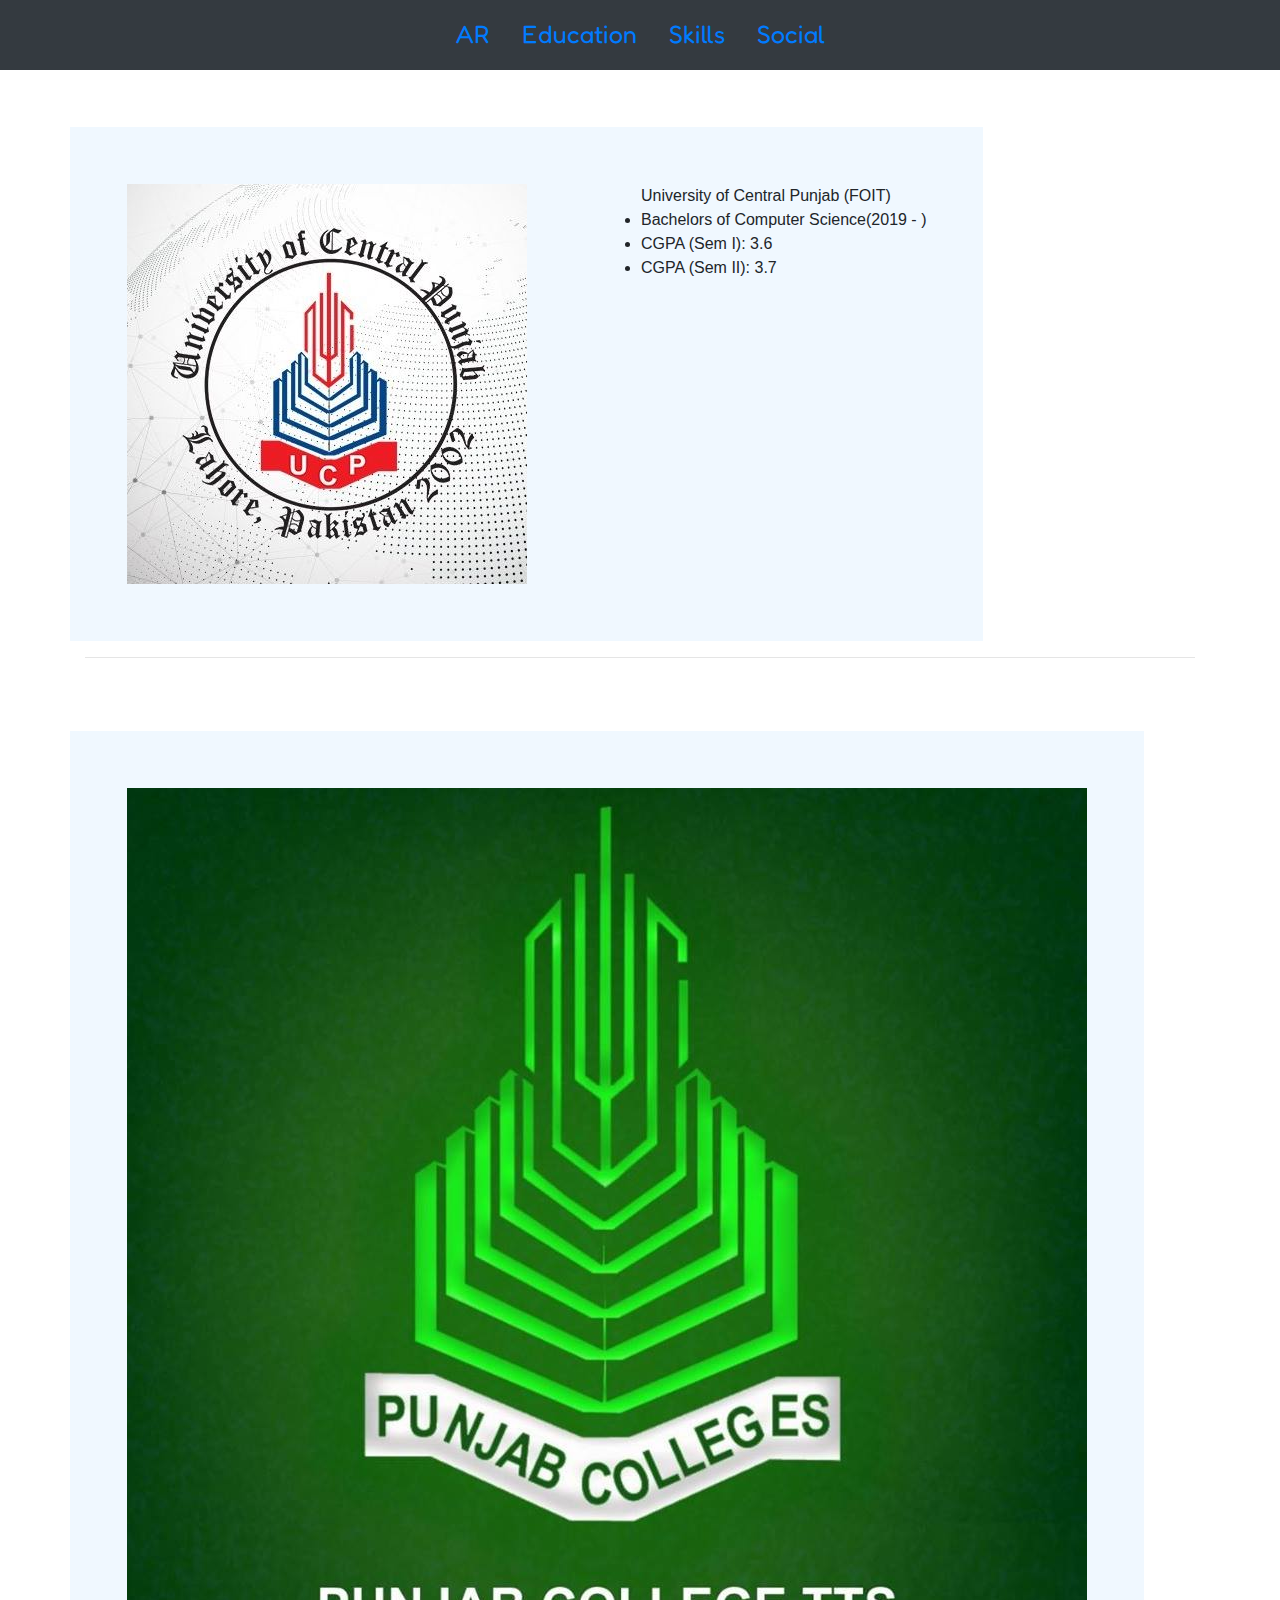
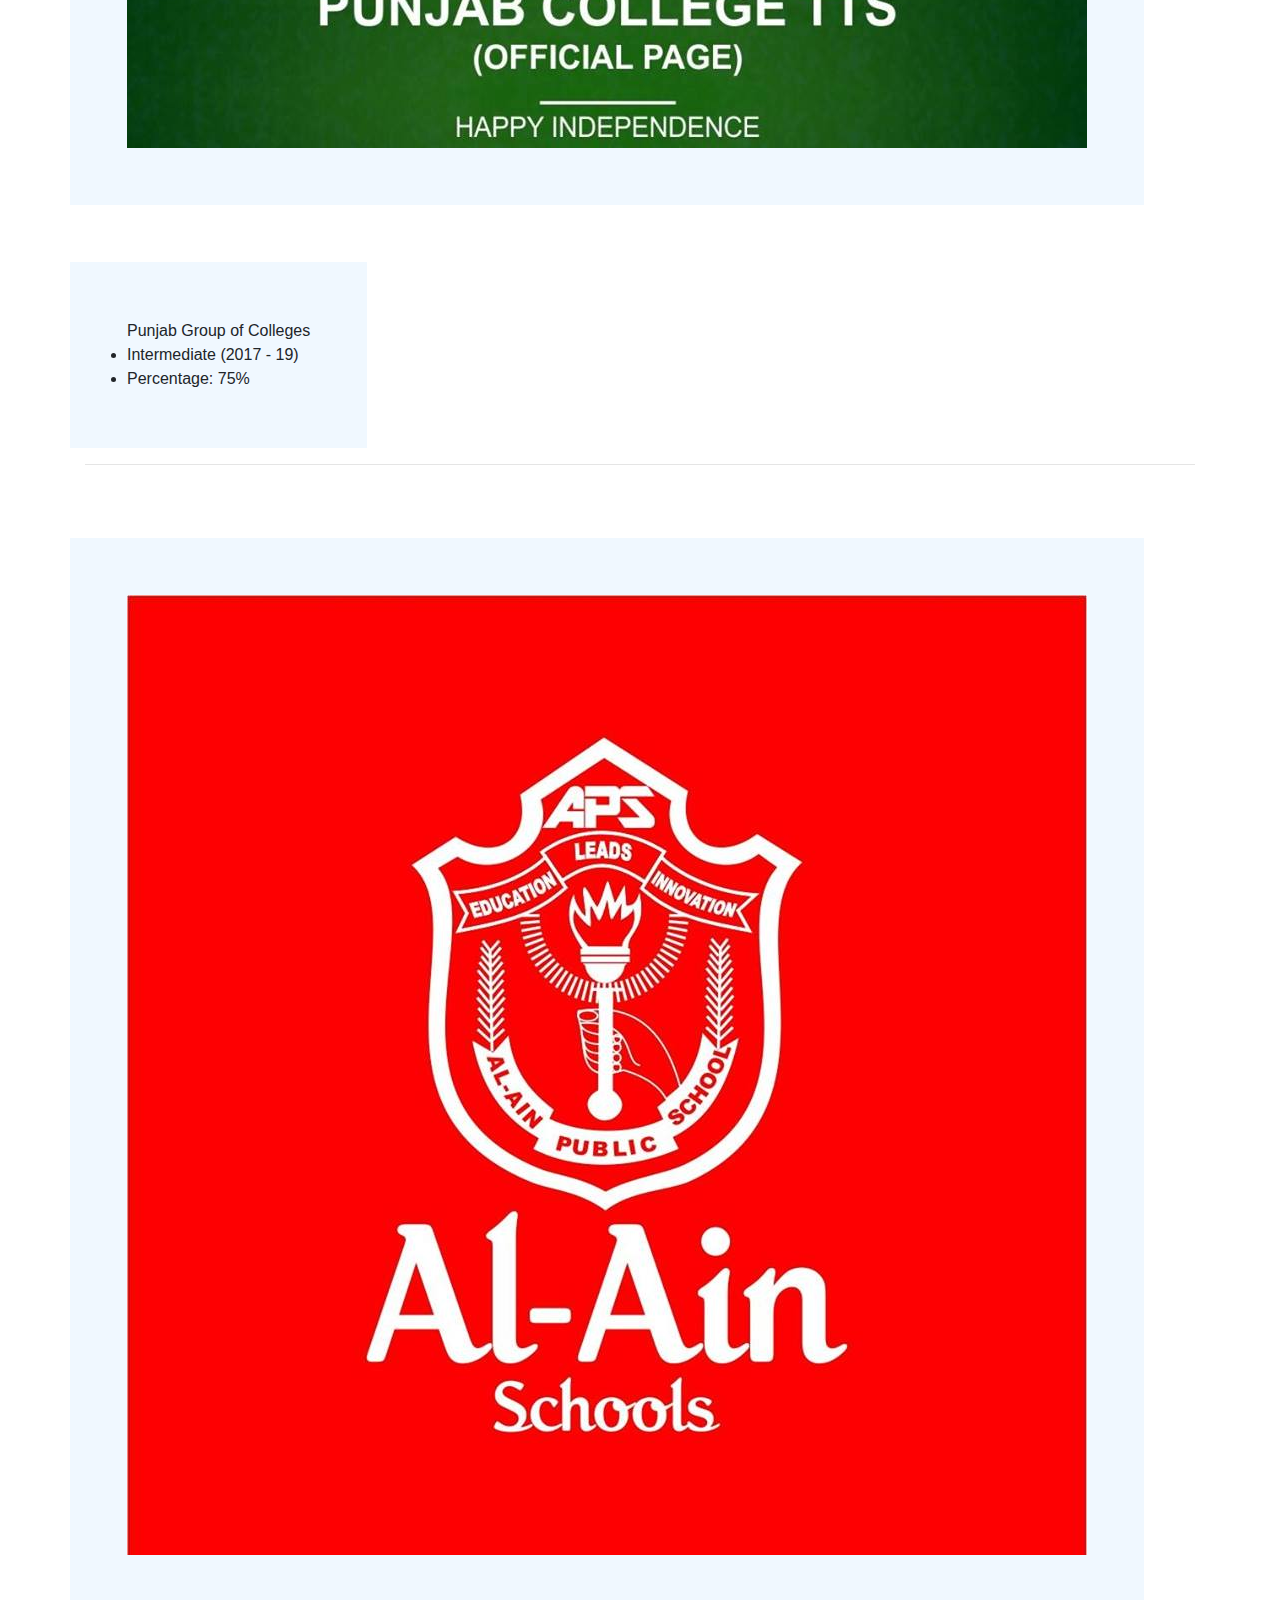
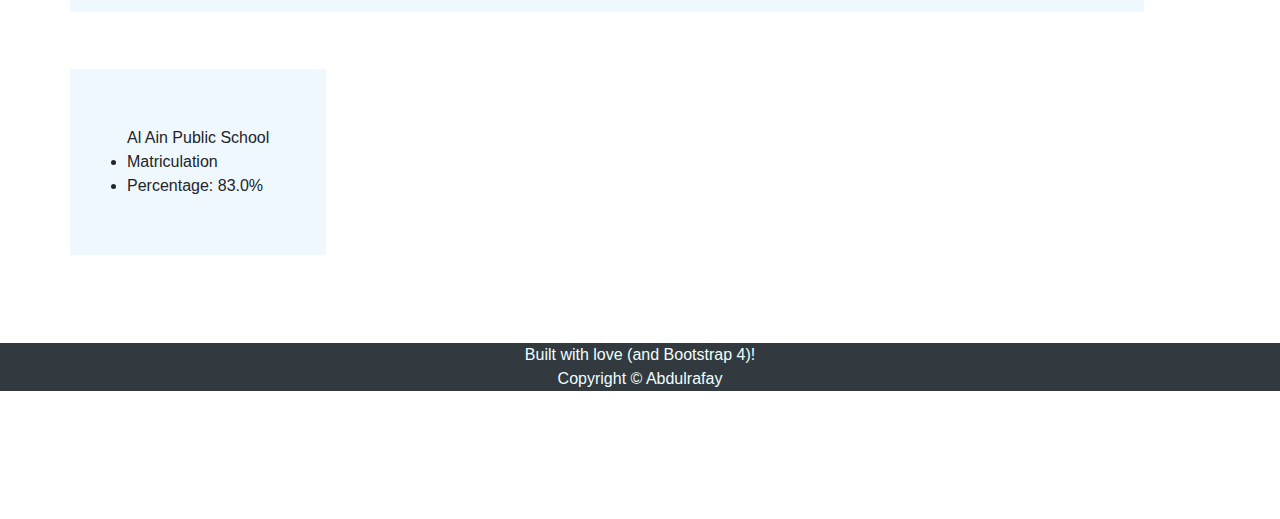
==== education.html @ ebb0e851 "Education Page" ====
<!DOCTYPE html>
<html>
    <head>
        <!--  Meta  -->
        <meta charset="UTF-8" />
        <meta name="viewport" content="width=device-width, initial-scale=1" />
        <title>My Webpage</title>
        <!--  Styles  -->
        <link href="style.css" rel="stylesheet">
        <link href="https://fonts.googleapis.com/css?family=Dosis&display=swap" rel="stylesheet">
        <link href="https://fonts.googleapis.com/css?family=Kaushan+Script&display=swap" rel="stylesheet">
        <link href="https://fonts.googleapis.com/css?family=Fredoka+One&display=swap" rel="stylesheet">
        <link href="https://fonts.googleapis.com/css?family=Anton&display=swap" rel="stylesheet">
        <link rel="stylesheet" href="https://maxcdn.bootstrapcdn.com/bootstrap/4.3.1/css/bootstrap.min.css">
    </head>
        <header id="header" class="navbar navbar-default navbar-fixed-top navbar-expand-sm justify-content-center bg-dark">
            <ul class="nav">
                <li class="logo">
                    <a class="nav-link" href="index.html">AR</a>
                    <ul class="dropdown" aria-label="submenu">
                        <li><a href="education.html">Education</a></li>
                        <li><a href="skills.html">Skills</a></li>
                        <li><a href="social.html">Social</a></li>
                    </ul>
                </li>
                <li class="nav-item">
                    <a class="nav-link" href="education.html">Education</a>
                </li>
                <li class="nav-item">
                    <a class="nav-link" href="skills.html">Skills</a>
                </li>
                <li class="nav-item">
                    <a class="nav-link" href="social.html">Social</a>
                </li>
            </ul>
        </header>
        <main class="container">
            <div class="row">
                <div class="col-2-md">
                    <a href="#" alt="Link to UCP's website." target="_blank"><img id="ucp-logo" src="ucp.jpg"></a>
                </div>
                <div class="col-10-md name">
                    University of Central Punjab (FOIT)
                    <li class="details">Bachelors of Computer Science(2019 - )</li>
                    <li class="details">CGPA (Sem I): 3.6</li>
                    <li class="details">CGPA (Sem II): 3.7</li>
                </div>
            </div>
            <hr>
            <div class="row">
                <div class="col-2-md">
                    <a href="https://www.facebook.com/pgctoba/" alt="Link to PGC's Facebook Page." target="_blank"><img id="pgc-logo" src="pgc.jpg"></a>
                </div>
                <div class="col-10-md name">
                    Punjab Group of Colleges
                    <li class="details">Intermediate (2017 - 19)</li>
                    <li class="details">Percentage: 75%</li>
                </div>
            </div>
            <hr>
            <div class="row">
                <div class="col-2-md">
                    <a href="https://www.facebook.com/alainschools/" alt="Link to APS Facebook Page." target="_blank"><img id="aps-logo" src="alain.jpg"></a>
                </div>
                <div class="col-10-md name">
                    Al Ain Public School<br>
                    <li class="details">Matriculation</li>
                    <li class="details">Percentage: 83.0%</li>
                </div>
            </div>
            <br>
        </main>
        
        <footer class="text-center">
            Built with love (and Bootstrap 4)!<br>Copyright &copy; Abdulrafay
        </footer>
    </body>
</html>
---- style.css ----
a{
    text-decoration: none;
}
.hero{
    font-family: 'Dosis', sans-serif;
    background: linear-gradient(to bottom right, #2196F3, #009688);
    height: 100vh;
    color: white;
    display: flex;
    flex-direction: column;
    align-items: center;
    justify-content: center;
}
.h{
    text-align: center;
}
.h:hover{
    font-family: 'Kaushan Script', cursive;
    color: #FDDB27FF;
}
header{
    font-family: 'Fredoka One', cursive;
    color: white;
    background-color: aqua;
    font-size: 25px;
}
#header{
    position: sticky;
    top: 0;
}

ul li ul {
    background:rgb(50, 58, 64);
    visibility: hidden;
    opacity: 0;
    min-width: 5rem;
    position: absolute;
    transition: all 0.5s ease;
    margin-top: 1rem;
    left: 0;
    display: none;
}

.nav-item:hover, .logo:hover{
    font-family: 'Kaushan Script', cursive;
    font-size: 40px;
}
#profile-pic {
    width: 280px;
    height: 280px;
    border-radius: 0%;
    display: block;
}
.row >div{
    background-color: aliceblue;
    padding: 5%;
    margin-top: 5%;
}
.container{
    height: auto;
}
#hero{
    text-decoration: none;
}
footer{
    background-color: rgb(50, 58, 64);
    color: azure;
    margin-bottom: 10%;
    margin-top: 5%;
}
@media screen and (max-width: 1080px) {
    li.nav-item{
      display: none;
    }
    .row > .col-sm-8{
        display: none;
    }
    
    ul li:hover > ul,
    ul li:hover > a,
    ul li:focus-within > ul,
    ul li ul:hover,
    ul li ul:focus {
        visibility: visible;
        opacity: 1;
        display: block;
        text-decoration: none;
    }
    .row > div{
        border: 3px solid rgb(50, 58, 64);
    }
}
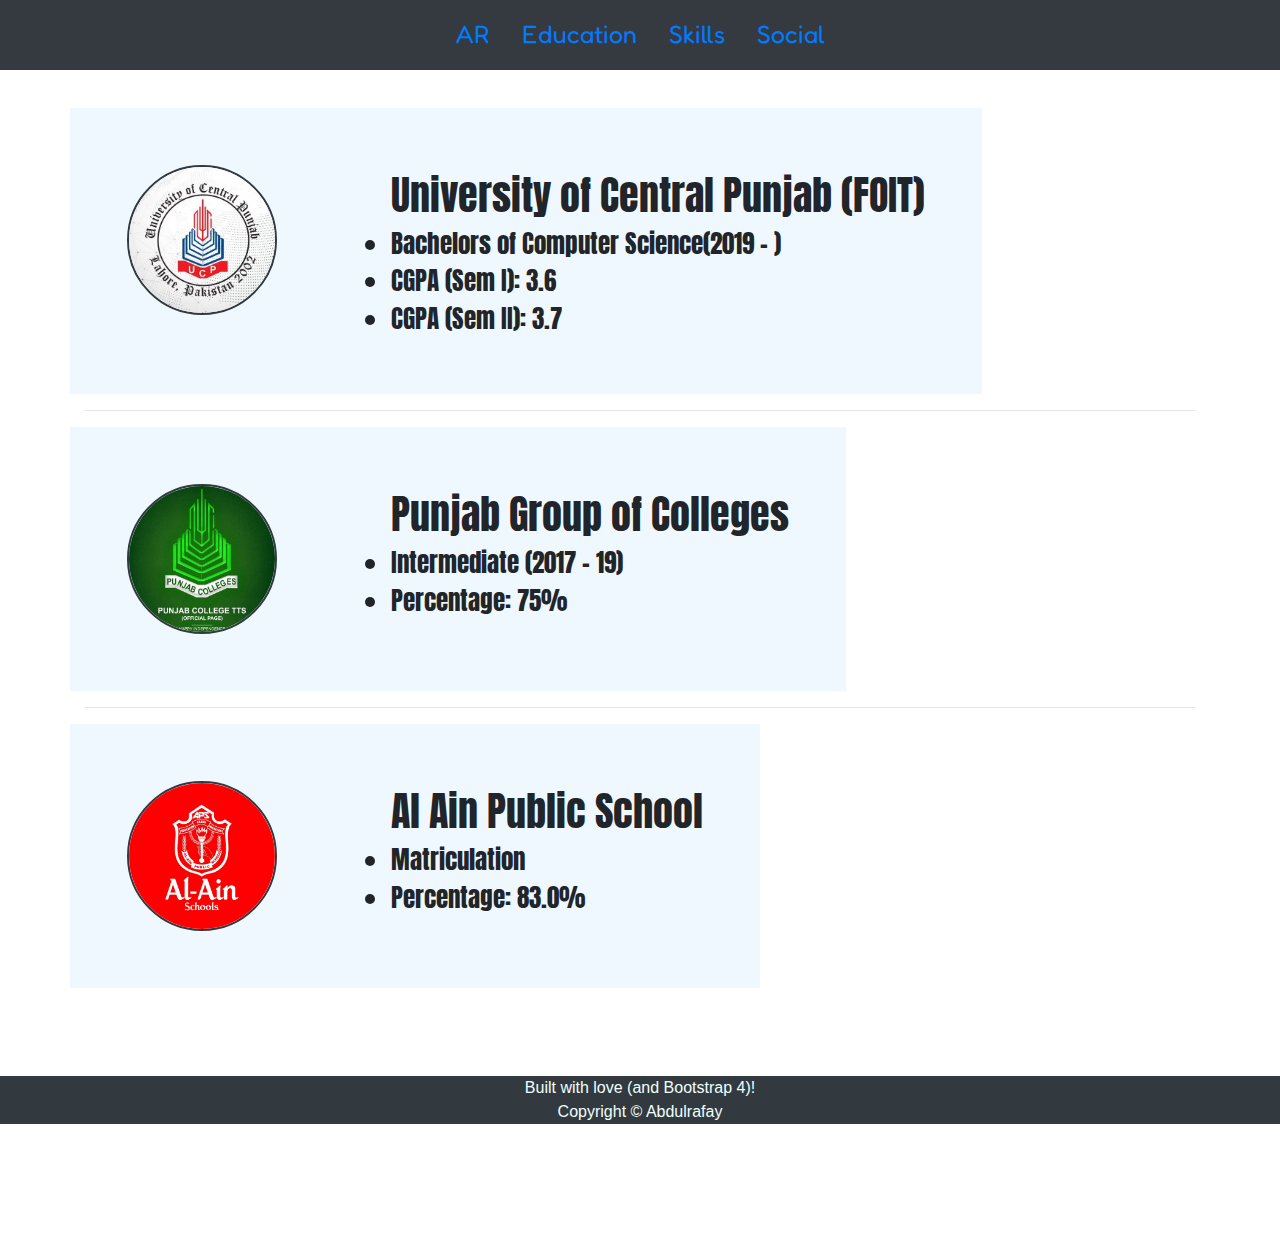
==== commit b9a6f414: "Add menue" ====
--- a/education.html
+++ b/education.html
@@ -6,7 +6,7 @@
         <meta name="viewport" content="width=device-width, initial-scale=1" />
         <title>My Webpage</title>
         <!--  Styles  -->
-        <link href="style.css" rel="stylesheet">
+        <link href="styles/style.css" rel="stylesheet">
         <link href="https://fonts.googleapis.com/css?family=Dosis&display=swap" rel="stylesheet">
         <link href="https://fonts.googleapis.com/css?family=Kaushan+Script&display=swap" rel="stylesheet">
         <link href="https://fonts.googleapis.com/css?family=Fredoka+One&display=swap" rel="stylesheet">
@@ -15,13 +15,17 @@
     </head>
         <header id="header" class="navbar navbar-default navbar-fixed-top navbar-expand-sm justify-content-center bg-dark">
             <ul class="nav">
-                <li class="logo">
-                    <a class="nav-link" href="index.html">AR</a>
+                <li class="menue">
+                    Menue
                     <ul class="dropdown" aria-label="submenu">
+                        <a class="nav-link" href="index.html">AR</a>
                         <li><a href="education.html">Education</a></li>
                         <li><a href="skills.html">Skills</a></li>
                         <li><a href="social.html">Social</a></li>
                     </ul>
+                </li>
+                <li class="nav-item">
+                    <a class="nav-link" href="index.html">AR</a>
                 </li>
                 <li class="nav-item">
                     <a class="nav-link" href="education.html">Education</a>
@@ -37,7 +41,7 @@
         <main class="container">
             <div class="row">
                 <div class="col-2-md">
-                    <a href="#" alt="Link to UCP's website." target="_blank"><img id="ucp-logo" src="ucp.jpg"></a>
+                    <a href="#" alt="Link to UCP's website." target="_blank"><img id="ucp-logo" src="images/ucp.jpg"></a>
                 </div>
                 <div class="col-10-md name">
                     University of Central Punjab (FOIT)
@@ -49,7 +53,7 @@
             <hr>
             <div class="row">
                 <div class="col-2-md">
-                    <a href="https://www.facebook.com/pgctoba/" alt="Link to PGC's Facebook Page." target="_blank"><img id="pgc-logo" src="pgc.jpg"></a>
+                    <a href="https://www.facebook.com/pgctoba/" alt="Link to PGC's Facebook Page." target="_blank"><img id="pgc-logo" src="images/pgc.jpg"></a>
                 </div>
                 <div class="col-10-md name">
                     Punjab Group of Colleges
@@ -60,7 +64,7 @@
             <hr>
             <div class="row">
                 <div class="col-2-md">
-                    <a href="https://www.facebook.com/alainschools/" alt="Link to APS Facebook Page." target="_blank"><img id="aps-logo" src="alain.jpg"></a>
+                    <a href="https://www.facebook.com/alainschools/" alt="Link to APS Facebook Page." target="_blank"><img id="aps-logo" src="images/alain.jpg"></a>
                 </div>
                 <div class="col-10-md name">
                     Al Ain Public School<br>
--- a/styles/style.css
+++ b/styles/style.css
@@ -0,0 +1,150 @@
+a{
+    text-decoration: none;
+}
+.menue{
+    display: none;
+}
+.hero{
+    font-family: 'Dosis', sans-serif;
+    background: linear-gradient(to bottom right, #2196F3, #009688);
+    height: 100vh;
+    color: white;
+    display: flex;
+    flex-direction: column;
+    align-items: center;
+    justify-content: center;
+}
+.h{
+    text-align: center;
+}
+.h:hover{
+    font-family: 'Kaushan Script', cursive;
+    color: #FDDB27FF;
+}
+header{
+    font-family: 'Fredoka One', cursive;
+    color: white;
+    background-color: aqua;
+    font-size: 25px;
+}
+
+ul li ul {
+    background:rgb(50, 58, 64);
+    visibility: hidden;
+    opacity: 0;
+    min-width: 5rem;
+    position: absolute;
+    transition: all 0.5s ease;
+    margin-top: 1rem;
+    left: 0;
+    display: none;
+}
+
+.nav-item:hover, .logo:hover{
+    font-family: 'Kaushan Script', cursive;
+    font-size: 40px;
+}
+#profile-pic {
+    width: 280px;
+    height: 280px;
+    border-radius: 0%;
+    display: block;
+}
+.row >div{
+    background-color: aliceblue;
+    padding: 5%;
+    margin-top: 5%;
+}
+.container{
+    height: auto;
+}
+#hero{
+    text-decoration: none;
+}
+footer{
+    background-color: rgb(50, 58, 64);
+    color: azure;
+    margin-bottom: 10%;
+    margin-top: 5%;
+}
+@media screen and (max-width: 1080px) {
+    li.nav-item{
+      display: none;
+    }
+    .row > .col-sm-8{
+        display: none;
+    }
+    
+    ul li:hover > ul,
+    ul li:hover > a,
+    ul li:focus-within > ul,
+    ul li ul:hover,
+    ul li ul:focus {
+        visibility: visible;
+        opacity: 1;
+        display: block;
+        text-decoration: none;
+    }
+    .row > .col-sm-12{
+        border: 3px solid rgb(50, 58, 64);
+    }
+    .container{
+        height: auto;
+    }
+    .row > .col-2-md{
+        background-color: white;
+    }
+    .menue{
+        display: contents;
+    }
+
+}
+
+
+/* Education */
+
+#ucp-logo {
+    width: 150px;
+    height: 150px;
+    border-radius: 50%;
+    border: 2px solid rgb(50, 58, 64);
+    display: block;
+}
+
+#pgc-logo {
+    width: 150px;
+    height: 150px;
+    border-radius: 50%;
+    border: 2px solid rgb(50, 58, 64);
+    display: block;
+}
+
+#aps-logo {
+    width: 150px;
+    height: 150px;
+    border-radius: 50%;
+    border: 2px solid rgb(50, 58, 64);
+    display: block;
+}
+
+
+.name {
+    font-family: 'Anton', sans-serif; 
+    font-size: 40px; 
+}
+li {
+    font-size: 25px;
+}
+.row > .col-2-md, .row > .col-10-md{
+    margin:0;
+}
+
+/* Skills */
+.container{
+    margin-top: 3%;
+}
+
+
+
+  
+
